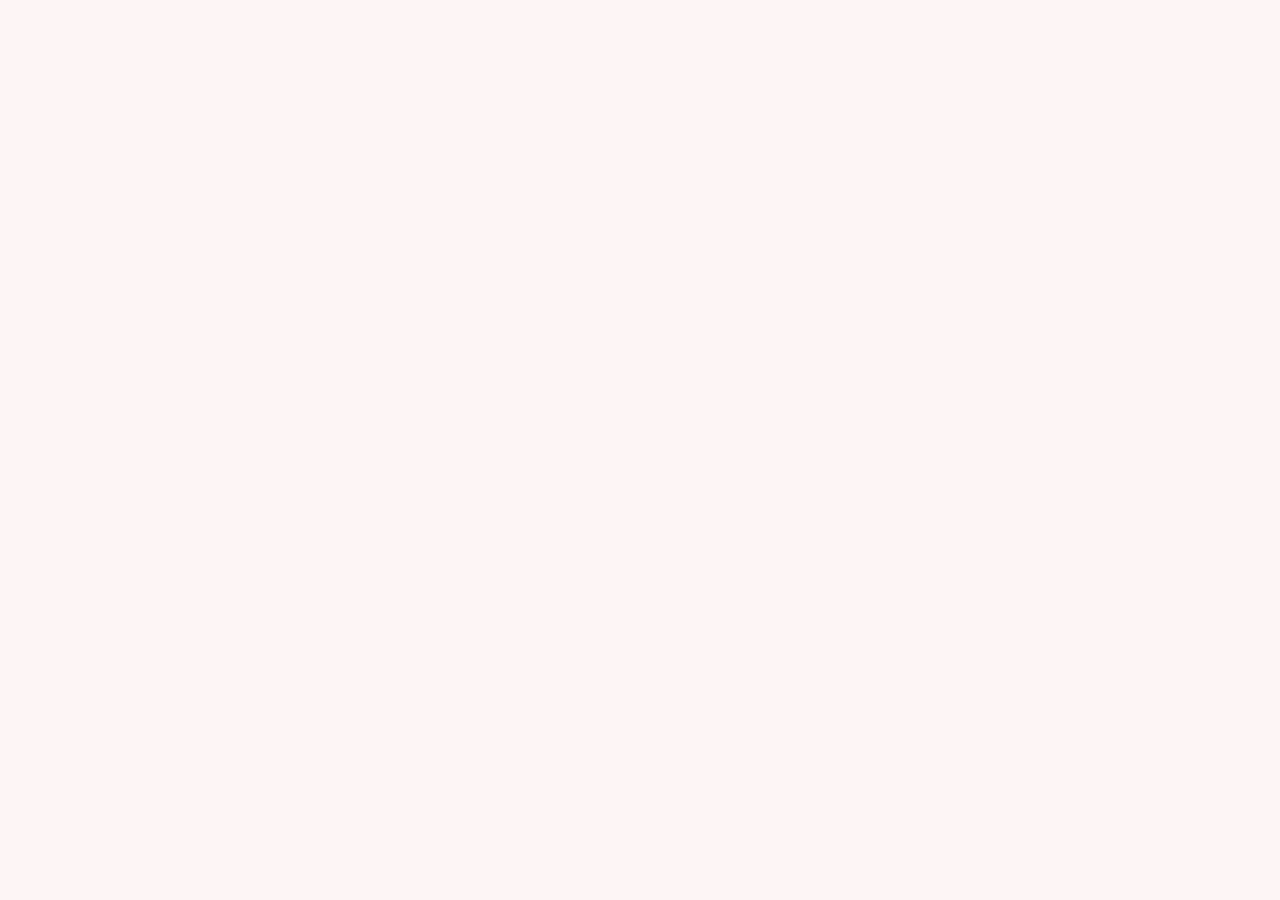
==== index.html @ 5980f00d "hecho" ====
<!DOCTYPE html>
<html lang="en">

<head>
    <meta charset="UTF-8">
    <meta name="viewport" content="width=device-width, initial-scale=1.0">
    <meta name="description" content="El Excusómetro: un archivo divertido de excusas de estudiantes">
    <meta name="keywords" content="excusas, estudiantes, detector, excusómetro">
    <title>Excusómetro | Archivo de excusas </title>
    <link rel="stylesheet" href="estilos.css">
    <title>Excusómetro</title>
    <style>
</head>

<body>
    <header>
        <h1>Archivos estudiante</h1>
        <p>Excusas que necesitan supervisión profesional</p>
        <h1>EL excusómetro</h1>
        <p>Las excusas más típicas de los estudiantes</p>


    </header>

    <nav>
        <a href="#inicio">Inicio</a>
        <a href="#archivo">archivo</a>
        <a href="#protocolo">Protocolo</a>
        <a href="#resultados">Resultados</a>


    </nav>

    <main>
        <section>
            <h2>¿Qué es el Excusómetro?</h2>
            <p>En esta página encontrarás algunas excusas que pueden aparecer durante el curso </p>
            <ul>
                <li>Excusas de estudiantes</li>
                <li>Excusas con los deberes</li>
                <li>Problemas con el ordenador</li>
                <li>Excusas de salud</li>

            <ul>
            
        </section>
        <section id="archivo">
            <h2 id="archivo">Archivo de excusas</h2>
            <p>Estas son algunas de las excusas más comunes que pueden aparecer durante el curso:</p>
            <ol>
                <li>He dejado los deberes en mi casa</li>
                <li>Problemas familiares</li>
                <li>Me olvidado de entregar los deberes</li>
                <li>no tenia tiempo</li>
                <li>me fui a algun lugar y no pude entregarlos</li>
            </ol>
        </section>
        <section class="excusa">
            <h2>No me ha dado tiempo</h2>
            <p>A veces dejan de hacer los deberes por falta de tiempo porque lo dejan para después</p>

        </section>
        <section class="excusa">
            <h2>Problemas con el ordenador</h2>
            <p>Los estudiantes a menudo utilizan el ordenador para realizar sus deberes, y cuando este no funciona correctamente, no pueden entregarlos a tiempo.</p>
       
            </section>
        <section class="excusa">
            <h2>Excusas de salud</h2>
            <p>Algunos estudiantes pueden presentar excusas relacionadas con su salud, lo que les impide participar en las actividades académicas.</p>
        
            </section>
            <h2> Me olvidado de entregar los deberes</h2>
            <p>Algunos estudiantes pueden olvidar entregar sus deberes a tiempo, lo que puede afectar su rendimiento académico.</p>
       
            <section id="protocolo">
            <h2>Consejos para evitar excusas</h2>
            <p>Para evitar excusas, es importante que los estudiantes sigan un protocolo adecuado:</p>
            <ol>
                <li>Planificar el tiempo de estudio y entrega de deberes</li>
                <li>Empezar los trabajos con tiempo</li>
                <li> Mantener un registro de las fechas de entrega</li>
                <li>Comunicarse con el profesor en caso de problemas</li>
            </ol>
    </main>

    <footer>
        <p>Excusómetro - proyecto de clase</p>
    </footer>

</body>

</html>
---- estilos.css ----
@import url('https://fonts.googleapis.com/css2?family=Montserrat:ital,wght@0,100..900;1,100..900&display=swap');


@import url('https://fonts.googleapis.com/css2?family=Bebas+Neue&family=Poppins:wght@400;500;600;700&display=swap');

body {
    margin: 0;
    background-color: rgb(253, 245, 245);
    font-family: "Poppins", sans-serif;
    color: #222;
    line-height: 1.6;
}

h1 {
    font-family: "Bebas Neue", sans-serif;
    color: rgb(237, 203, 172);
    font-size: 3rem;
    font-weight: 700;
    margin: 10px 0;
}

h2 {
    font-family: "Poppins", sans-serif;
    font-size: 1.5rem;
}

p {
    line-height: 1.5;
}

header p {
    font-size: 1.1rem;
    font-weight: bold;
}

header {
    padding: 45px 20px;
    text-align: center;
    background-color: #222;
    color: ghostwhite;
}

main {
    padding: 30px;
    margin: auto;
}

section {
    background-color: ghostwhite;
    padding: 20px;
    margin-bottom: 20px;
}

.como {
    background-color: pink;
}

#comoFunciona {
    color: rgb(255, 251, 212);
}

footer {
    background-color: #f6f0f0;
    padding: 24px;
    text-align: center;
    margin: 0;
}
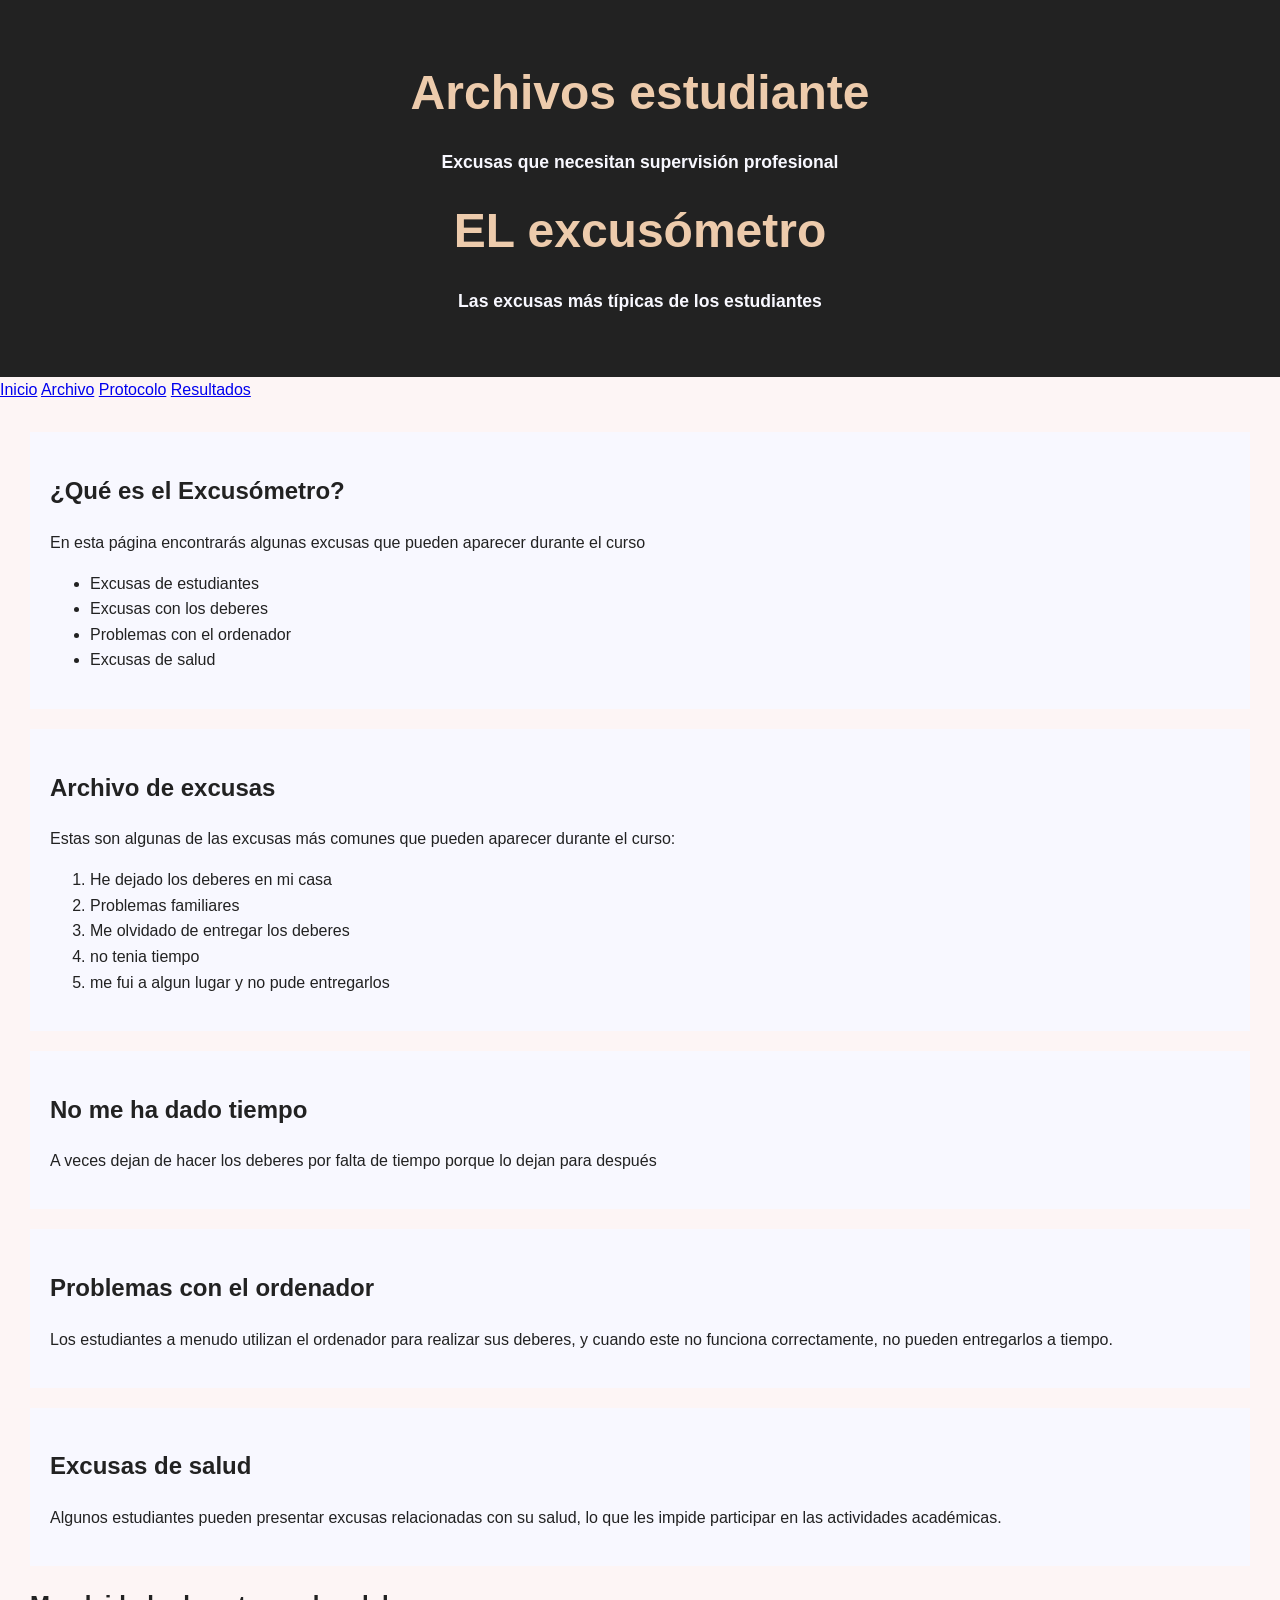
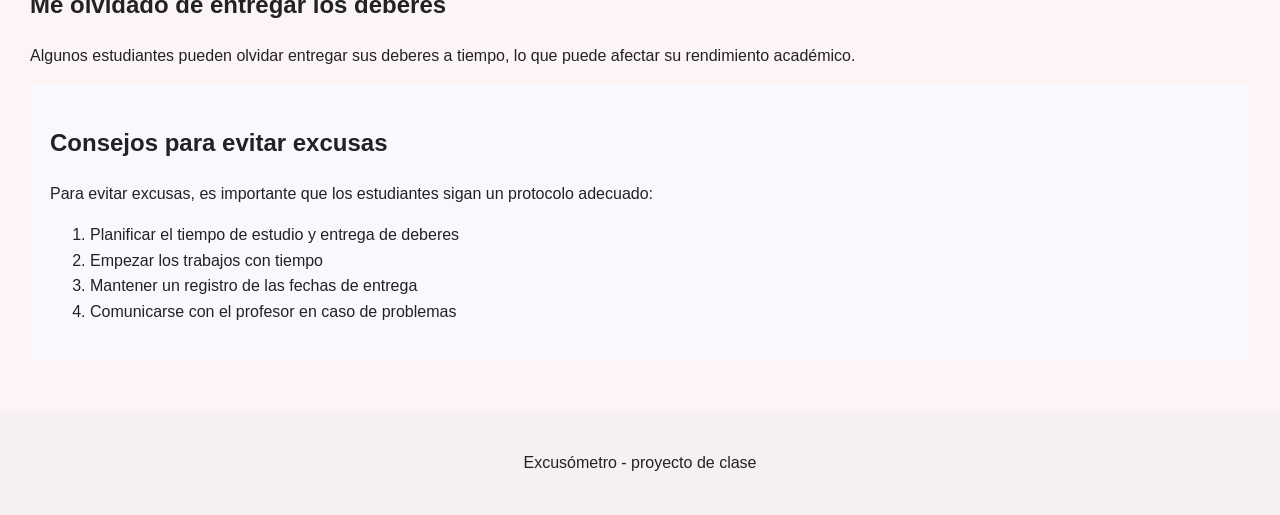
==== commit 56a82457: "cambios" ====
--- a/index.html
+++ b/index.html
@@ -6,11 +6,10 @@
     <meta name="viewport" content="width=device-width, initial-scale=1.0">
     <meta name="description" content="El Excusómetro: un archivo divertido de excusas de estudiantes">
     <meta name="keywords" content="excusas, estudiantes, detector, excusómetro">
-    <title>Excusómetro | Archivo de excusas </title>
+    <title>Excusómetro | Archivo de excusas</title>
     <link rel="stylesheet" href="estilos.css">
-    <title>Excusómetro</title>
-    <style>
 </head>
+
 
 <body>
     <header>
@@ -24,7 +23,7 @@
 
     <nav>
         <a href="#inicio">Inicio</a>
-        <a href="#archivo">archivo</a>
+        <a href="#archivo">Archivo</a>
         <a href="#protocolo">Protocolo</a>
         <a href="#resultados">Resultados</a>
 
@@ -40,8 +39,7 @@
                 <li>Excusas con los deberes</li>
                 <li>Problemas con el ordenador</li>
                 <li>Excusas de salud</li>
-
-            <ul>
+            </ul>
             
         </section>
         <section id="archivo">
--- a/estilos.css
+++ b/estilos.css
@@ -1,67 +1,67 @@
-@import url('https://fonts.googleapis.com/css2?family=Montserrat:ital,wght@0,100..900;1,100..900&display=swap');
-
-
-@import url('https://fonts.googleapis.com/css2?family=Bebas+Neue&family=Poppins:wght@400;500;600;700&display=swap');
-
-body {
-    margin: 0;
-    background-color: rgb(253, 245, 245);
-    font-family: "Poppins", sans-serif;
-    color: #222;
-    line-height: 1.6;
-}
-
-h1 {
-    font-family: "Bebas Neue", sans-serif;
-    color: rgb(237, 203, 172);
-    font-size: 3rem;
-    font-weight: 700;
-    margin: 10px 0;
-}
-
-h2 {
-    font-family: "Poppins", sans-serif;
-    font-size: 1.5rem;
-}
-
-p {
-    line-height: 1.5;
-}
-
-header p {
-    font-size: 1.1rem;
-    font-weight: bold;
-}
-
-header {
-    padding: 45px 20px;
-    text-align: center;
-    background-color: #222;
-    color: ghostwhite;
-}
-
-main {
-    padding: 30px;
-    margin: auto;
-}
-
-section {
-    background-color: ghostwhite;
-    padding: 20px;
-    margin-bottom: 20px;
-}
-
-.como {
-    background-color: pink;
-}
-
-#comoFunciona {
-    color: rgb(255, 251, 212);
-}
-
-footer {
-    background-color: #f6f0f0;
-    padding: 24px;
-    text-align: center;
-    margin: 0;
-}
+@import url('https://fonts.googleapis.com/css2?family=Montserrat:ital,wght@0,100..900;1,100..900&display=swap');
+
+
+@import url('https://fonts.googleapis.com/css2?family=Bebas+Neue&family=Poppins:wght@400;500;600;700&display=swap');
+
+body {
+    margin: 0;
+    background-color: rgb(253, 245, 245);
+    font-family: "Poppins", sans-serif;
+    color: #222;
+    line-height: 1.6;
+}
+
+h1 {
+    font-family: "Bebas Neue", sans-serif;
+    color: rgb(237, 203, 172);
+    font-size: 3rem;
+    font-weight: 700;
+    margin: 10px 0;
+}
+
+h2 {
+    font-family: "Poppins", sans-serif;
+    font-size: 1.5rem;
+}
+
+p {
+    line-height: 1.5;
+}
+
+header p {
+    font-size: 1.1rem;
+    font-weight: bold;
+}
+
+header {
+    padding: 45px 20px;
+    text-align: center;
+    background-color: #222;
+    color: ghostwhite;
+}
+
+main {
+    padding: 30px;
+    margin: auto;
+}
+
+section {
+    background-color: ghostwhite;
+    padding: 20px;
+    margin-bottom: 20px;
+}
+
+.como {
+    background-color: pink;
+}
+
+#comoFunciona {
+    color: rgb(255, 251, 212);
+}
+
+footer {
+    background-color: #f6f0f0;
+    padding: 24px;
+    text-align: center;
+    margin: 0;
+}
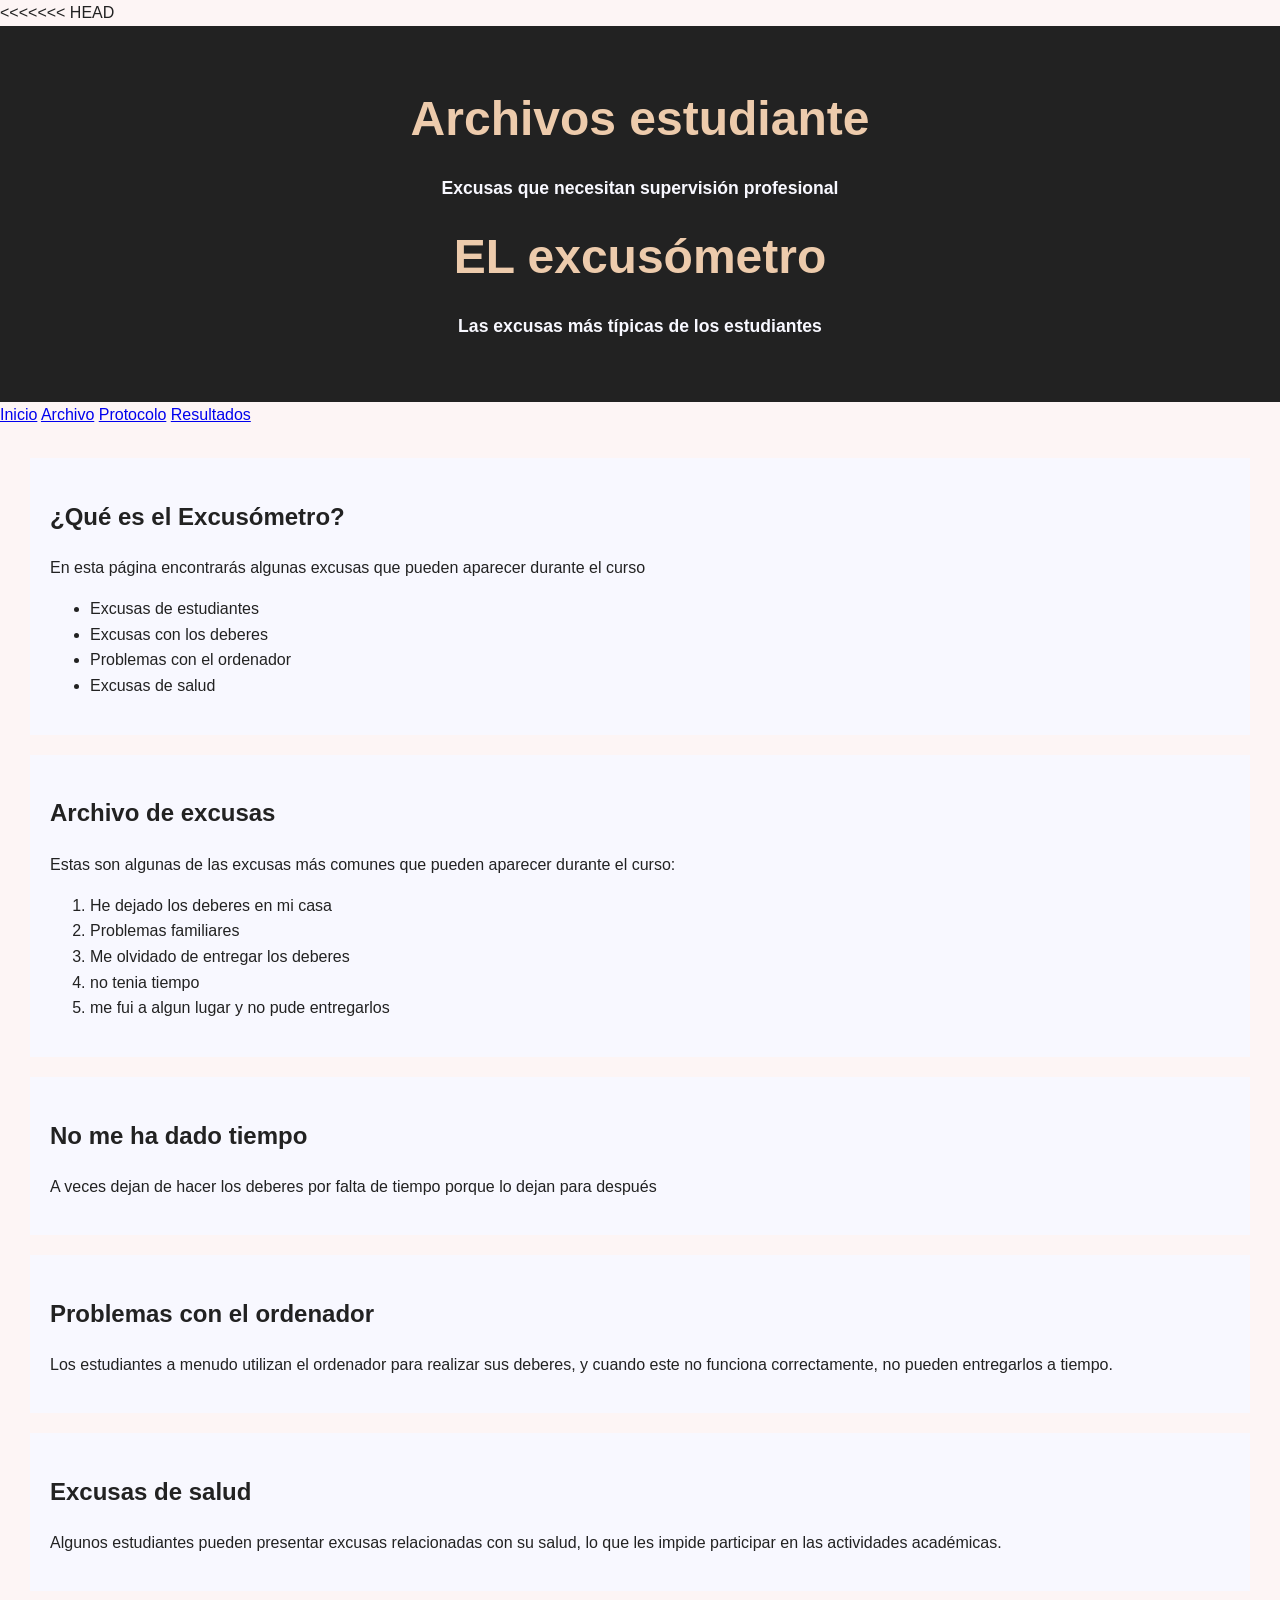
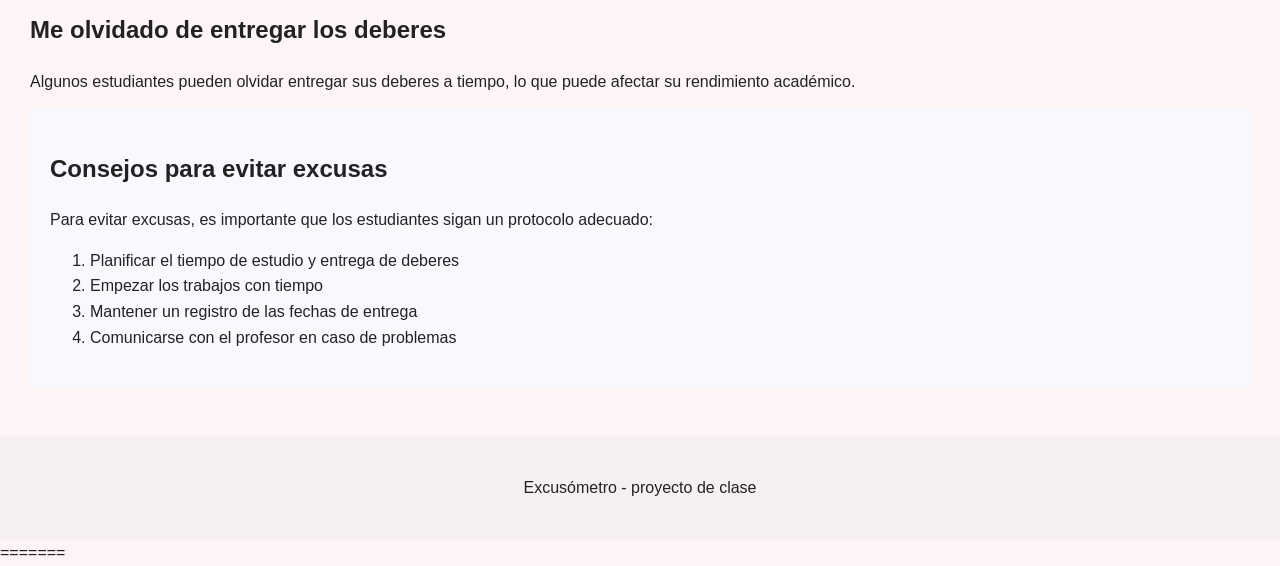
==== commit 158032cc: "Merge branch 'main' of https://github.com/anmoljitk8-commits/SinghAnmoljit_excusometro" ====
--- a/index.html
+++ b/index.html
@@ -1,3 +1,4 @@
+<<<<<<< HEAD
 <!DOCTYPE html>
 <html lang="en">
 
@@ -89,3 +90,98 @@
 </body>
 
 </html>
+=======
+<!DOCTYPE html>
+<html lang="en">
+
+<head>
+    <meta charset="UTF-8">
+    <meta name="viewport" content="width=device-width, initial-scale=1.0">
+    <meta name="description" content="El Excusómetro: un archivo divertido de excusas de estudiantes">
+    <meta name="keywords" content="excusas, estudiantes, detector, excusómetro">
+    <title>Excusómetro | Archivo de excusas </title>
+    <link rel="stylesheet" href="estilos.css">
+    <title>Excusómetro</title>
+    <style>
+</head>
+
+<body>
+    <header>
+        <h1>Archivos estudiante</h1>
+        <p>Excusas que necesitan supervisión profesional</p>
+        <h1>EL excusómetro</h1>
+        <p>Las excusas más típicas de los estudiantes</p>
+
+
+    </header>
+
+    <nav>
+        <a href="#inicio">Inicio</a>
+        <a href="#archivo">archivo</a>
+        <a href="#protocolo">Protocolo</a>
+        <a href="#resultados">Resultados</a>
+
+
+    </nav>
+
+    <main>
+        <section>
+            <h2>¿Qué es el Excusómetro?</h2>
+            <p>En esta página encontrarás algunas excusas que pueden aparecer durante el curso </p>
+            <ul>
+                <li>Excusas de estudiantes</li>
+                <li>Excusas con los deberes</li>
+                <li>Problemas con el ordenador</li>
+                <li>Excusas de salud</li>
+
+            <ul>
+            
+        </section>
+        <section id="archivo">
+            <h2 id="archivo">Archivo de excusas</h2>
+            <p>Estas son algunas de las excusas más comunes que pueden aparecer durante el curso:</p>
+            <ol>
+                <li>He dejado los deberes en mi casa</li>
+                <li>Problemas familiares</li>
+                <li>Me olvidado de entregar los deberes</li>
+                <li>no tenia tiempo</li>
+                <li>me fui a algun lugar y no pude entregarlos</li>
+            </ol>
+        </section>
+        <section class="excusa">
+            <h2>No me ha dado tiempo</h2>
+            <p>A veces dejan de hacer los deberes por falta de tiempo porque lo dejan para después</p>
+
+        </section>
+        <section class="excusa">
+            <h2>Problemas con el ordenador</h2>
+            <p>Los estudiantes a menudo utilizan el ordenador para realizar sus deberes, y cuando este no funciona correctamente, no pueden entregarlos a tiempo.</p>
+       
+            </section>
+        <section class="excusa">
+            <h2>Excusas de salud</h2>
+            <p>Algunos estudiantes pueden presentar excusas relacionadas con su salud, lo que les impide participar en las actividades académicas.</p>
+        
+            </section>
+            <h2> Me olvidado de entregar los deberes</h2>
+            <p>Algunos estudiantes pueden olvidar entregar sus deberes a tiempo, lo que puede afectar su rendimiento académico.</p>
+       
+            <section id="protocolo">
+            <h2>Consejos para evitar excusas</h2>
+            <p>Para evitar excusas, es importante que los estudiantes sigan un protocolo adecuado:</p>
+            <ol>
+                <li>Planificar el tiempo de estudio y entrega de deberes</li>
+                <li>Empezar los trabajos con tiempo</li>
+                <li> Mantener un registro de las fechas de entrega</li>
+                <li>Comunicarse con el profesor en caso de problemas</li>
+            </ol>
+    </main>
+
+    <footer>
+        <p>Excusómetro - proyecto de clase</p>
+    </footer>
+
+</body>
+
+</html>
+>>>>>>> 48a0e4c05bb5cb606370cf3d70b8c6904ac46598
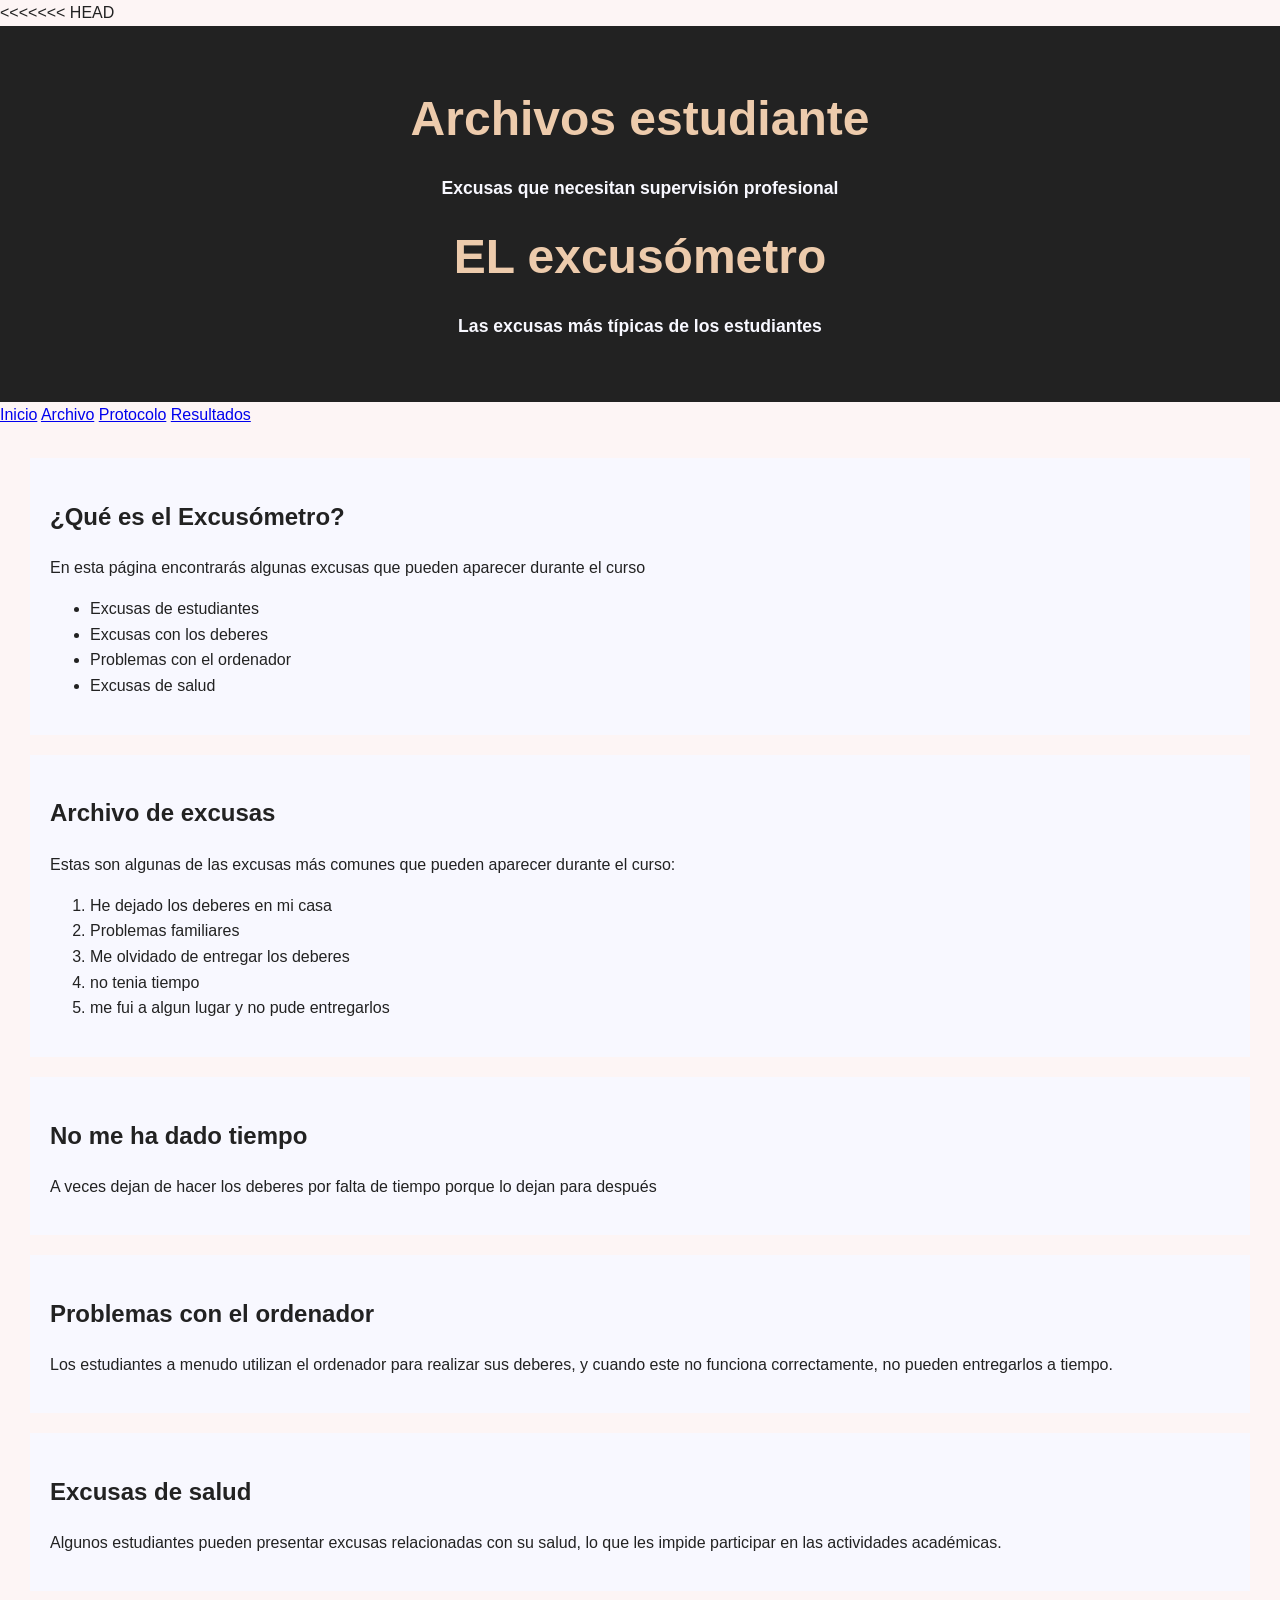
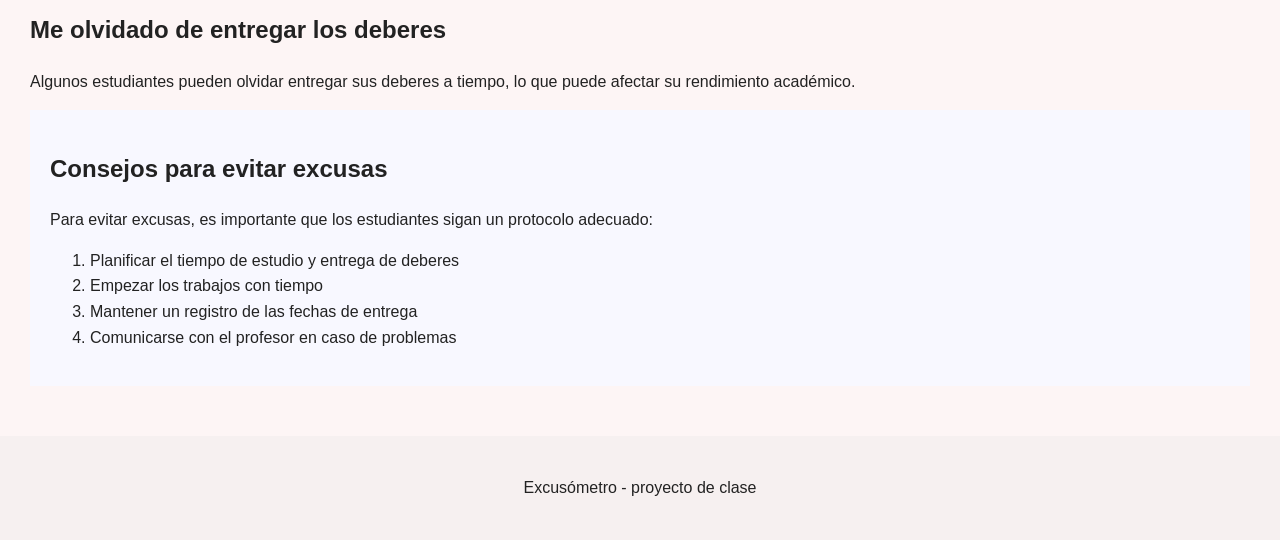
==== commit 77815872: "hecho 2" ====
--- a/index.html
+++ b/index.html
@@ -90,98 +90,3 @@
 </body>
 
 </html>
-=======
-<!DOCTYPE html>
-<html lang="en">
-
-<head>
-    <meta charset="UTF-8">
-    <meta name="viewport" content="width=device-width, initial-scale=1.0">
-    <meta name="description" content="El Excusómetro: un archivo divertido de excusas de estudiantes">
-    <meta name="keywords" content="excusas, estudiantes, detector, excusómetro">
-    <title>Excusómetro | Archivo de excusas </title>
-    <link rel="stylesheet" href="estilos.css">
-    <title>Excusómetro</title>
-    <style>
-</head>
-
-<body>
-    <header>
-        <h1>Archivos estudiante</h1>
-        <p>Excusas que necesitan supervisión profesional</p>
-        <h1>EL excusómetro</h1>
-        <p>Las excusas más típicas de los estudiantes</p>
-
-
-    </header>
-
-    <nav>
-        <a href="#inicio">Inicio</a>
-        <a href="#archivo">archivo</a>
-        <a href="#protocolo">Protocolo</a>
-        <a href="#resultados">Resultados</a>
-
-
-    </nav>
-
-    <main>
-        <section>
-            <h2>¿Qué es el Excusómetro?</h2>
-            <p>En esta página encontrarás algunas excusas que pueden aparecer durante el curso </p>
-            <ul>
-                <li>Excusas de estudiantes</li>
-                <li>Excusas con los deberes</li>
-                <li>Problemas con el ordenador</li>
-                <li>Excusas de salud</li>
-
-            <ul>
-            
-        </section>
-        <section id="archivo">
-            <h2 id="archivo">Archivo de excusas</h2>
-            <p>Estas son algunas de las excusas más comunes que pueden aparecer durante el curso:</p>
-            <ol>
-                <li>He dejado los deberes en mi casa</li>
-                <li>Problemas familiares</li>
-                <li>Me olvidado de entregar los deberes</li>
-                <li>no tenia tiempo</li>
-                <li>me fui a algun lugar y no pude entregarlos</li>
-            </ol>
-        </section>
-        <section class="excusa">
-            <h2>No me ha dado tiempo</h2>
-            <p>A veces dejan de hacer los deberes por falta de tiempo porque lo dejan para después</p>
-
-        </section>
-        <section class="excusa">
-            <h2>Problemas con el ordenador</h2>
-            <p>Los estudiantes a menudo utilizan el ordenador para realizar sus deberes, y cuando este no funciona correctamente, no pueden entregarlos a tiempo.</p>
-       
-            </section>
-        <section class="excusa">
-            <h2>Excusas de salud</h2>
-            <p>Algunos estudiantes pueden presentar excusas relacionadas con su salud, lo que les impide participar en las actividades académicas.</p>
-        
-            </section>
-            <h2> Me olvidado de entregar los deberes</h2>
-            <p>Algunos estudiantes pueden olvidar entregar sus deberes a tiempo, lo que puede afectar su rendimiento académico.</p>
-       
-            <section id="protocolo">
-            <h2>Consejos para evitar excusas</h2>
-            <p>Para evitar excusas, es importante que los estudiantes sigan un protocolo adecuado:</p>
-            <ol>
-                <li>Planificar el tiempo de estudio y entrega de deberes</li>
-                <li>Empezar los trabajos con tiempo</li>
-                <li> Mantener un registro de las fechas de entrega</li>
-                <li>Comunicarse con el profesor en caso de problemas</li>
-            </ol>
-    </main>
-
-    <footer>
-        <p>Excusómetro - proyecto de clase</p>
-    </footer>
-
-</body>
-
-</html>
->>>>>>> 48a0e4c05bb5cb606370cf3d70b8c6904ac46598
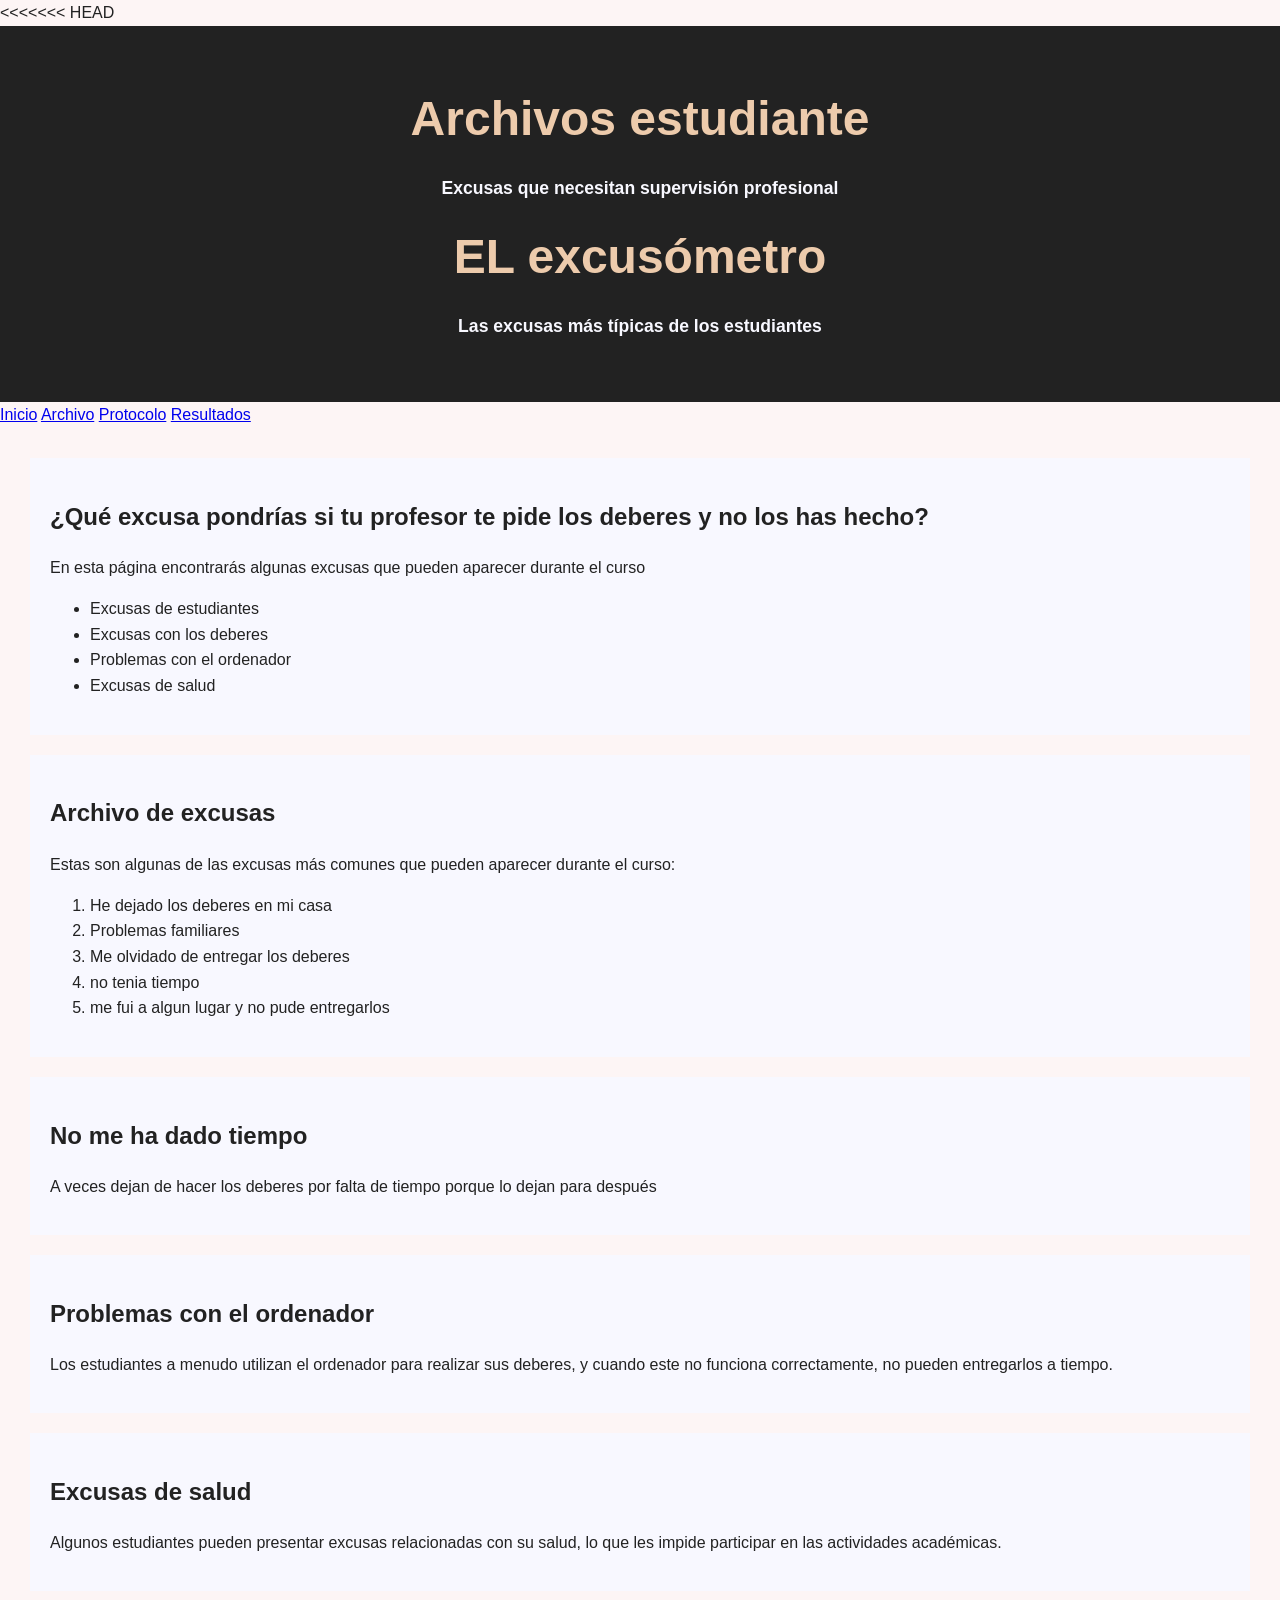
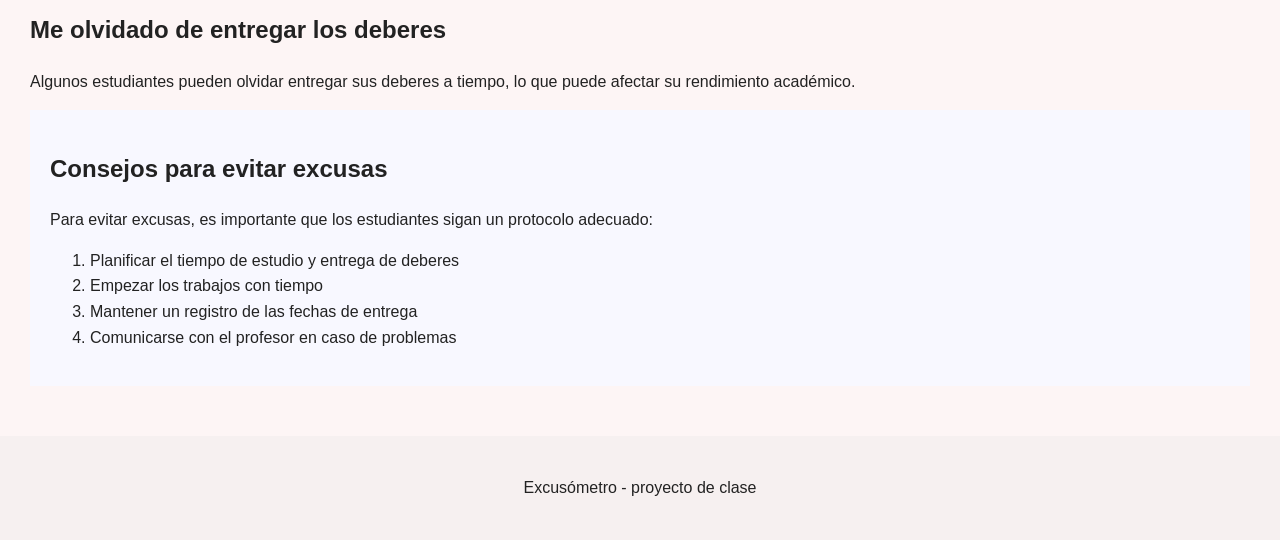
==== commit 244d5129: "Update heading text in index.html" ====
--- a/index.html
+++ b/index.html
@@ -33,7 +33,7 @@
 
     <main>
         <section>
-            <h2>¿Qué es el Excusómetro?</h2>
+            <h2>¿Qué excusa pondrías si tu profesor te pide los deberes y no los has hecho?</h2>
             <p>En esta página encontrarás algunas excusas que pueden aparecer durante el curso </p>
             <ul>
                 <li>Excusas de estudiantes</li>
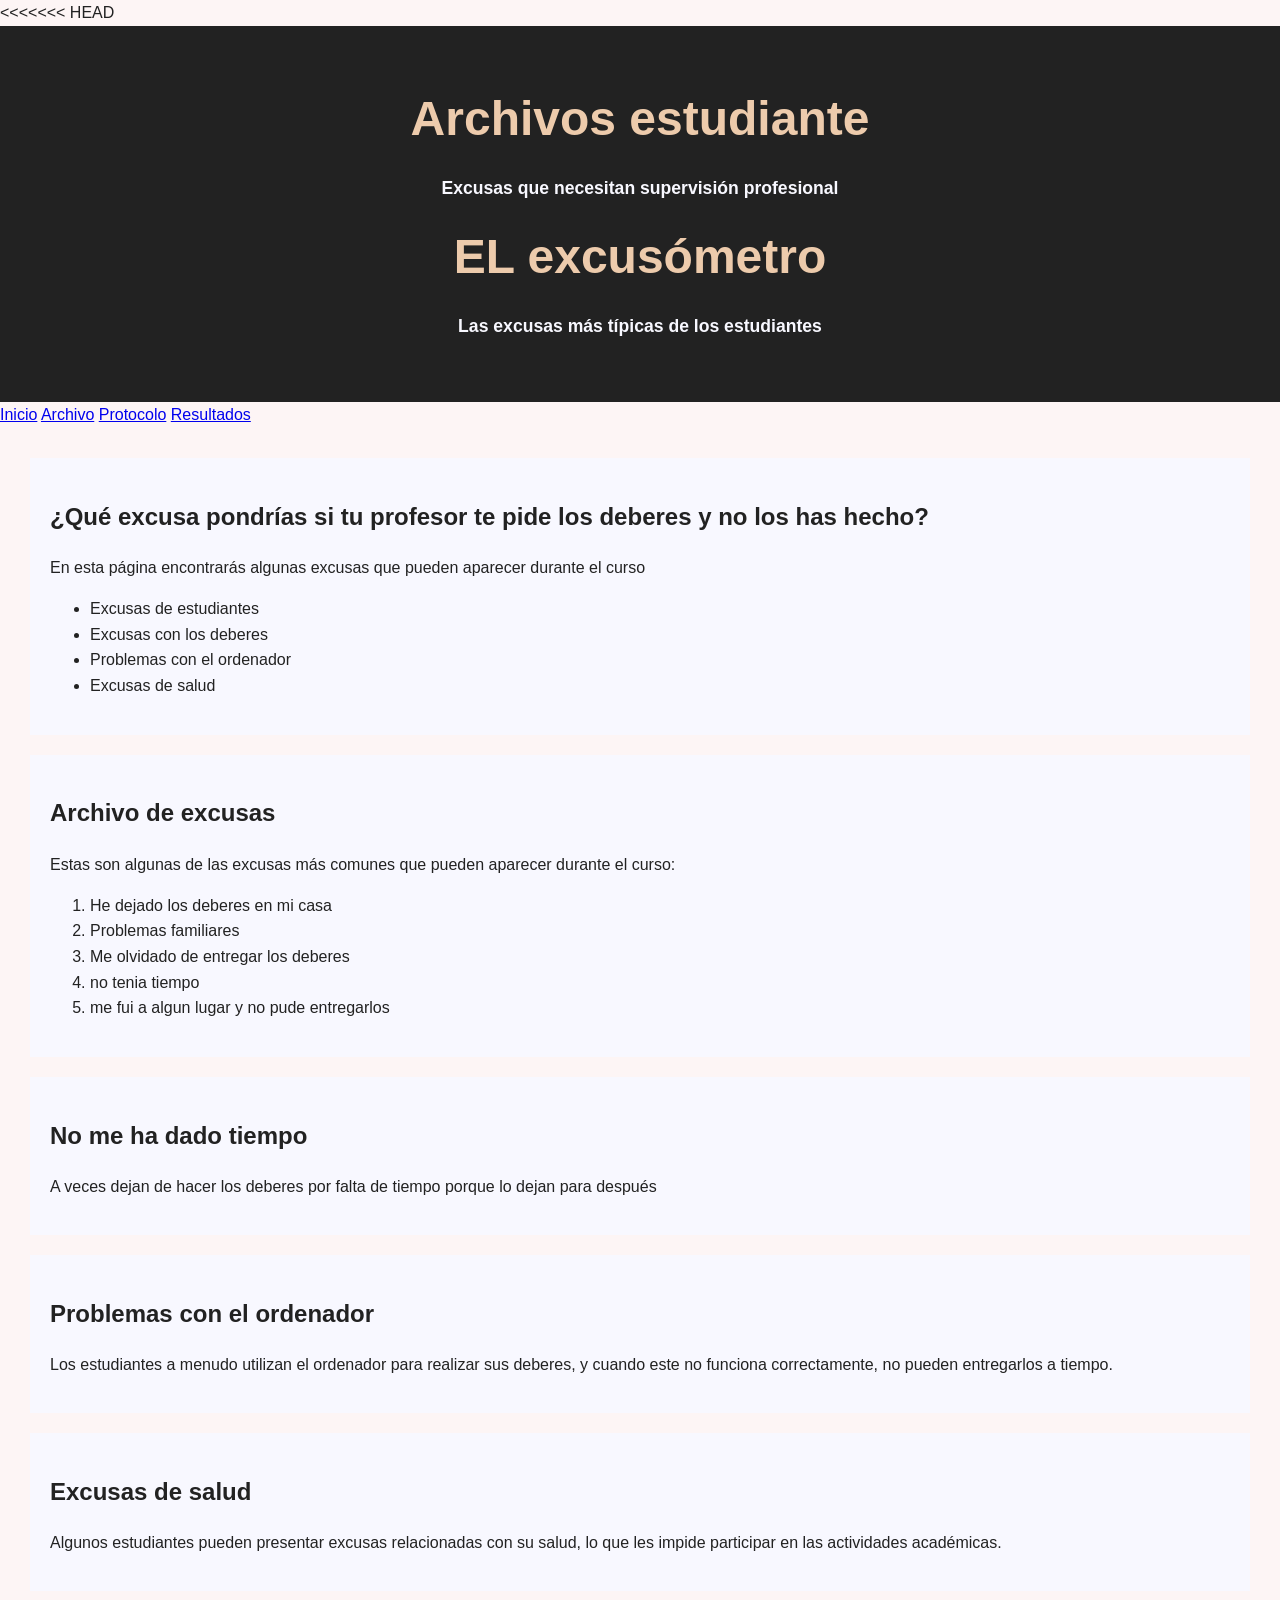
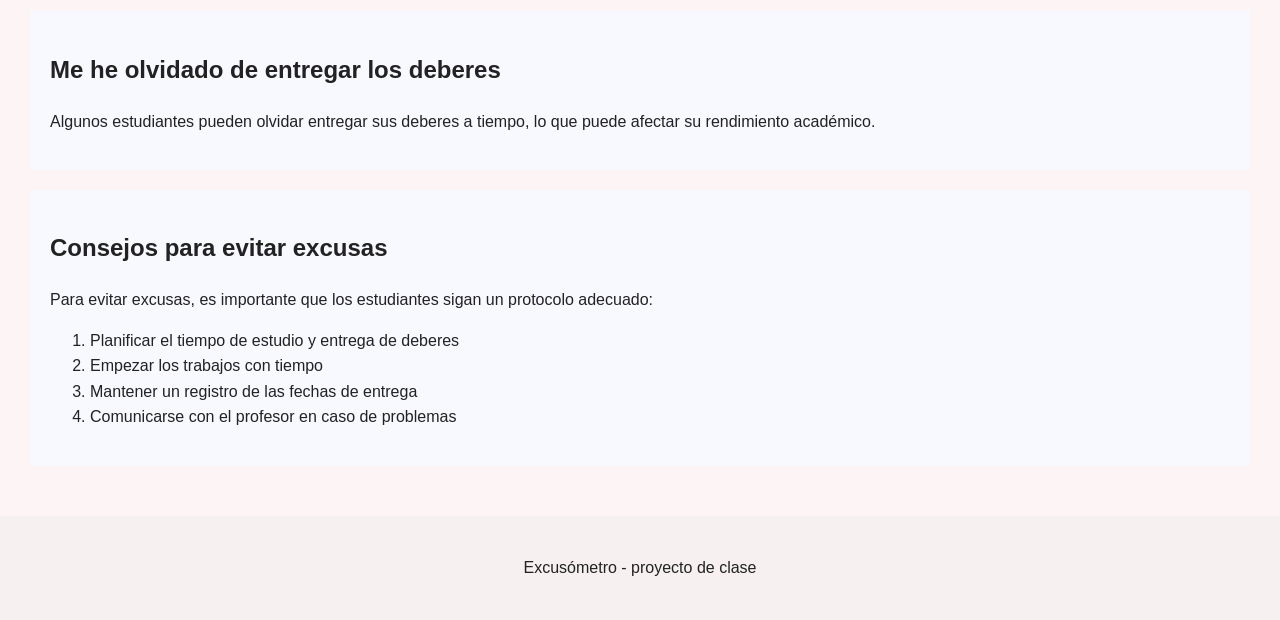
==== commit f6c2607b: "Fix typo in excuse section heading" ====
--- a/index.html
+++ b/index.html
@@ -67,11 +67,11 @@
         <section class="excusa">
             <h2>Excusas de salud</h2>
             <p>Algunos estudiantes pueden presentar excusas relacionadas con su salud, lo que les impide participar en las actividades académicas.</p>
-        
-            </section>
-            <h2> Me olvidado de entregar los deberes</h2>
-            <p>Algunos estudiantes pueden olvidar entregar sus deberes a tiempo, lo que puede afectar su rendimiento académico.</p>
-       
+      </section>
+        <section class="excusa">
+             <h2>Me he olvidado de entregar los deberes</h2>
+             <p>Algunos estudiantes pueden olvidar entregar sus deberes a tiempo, lo que puede afectar su rendimiento académico.</p>
+</section>
             <section id="protocolo">
             <h2>Consejos para evitar excusas</h2>
             <p>Para evitar excusas, es importante que los estudiantes sigan un protocolo adecuado:</p>
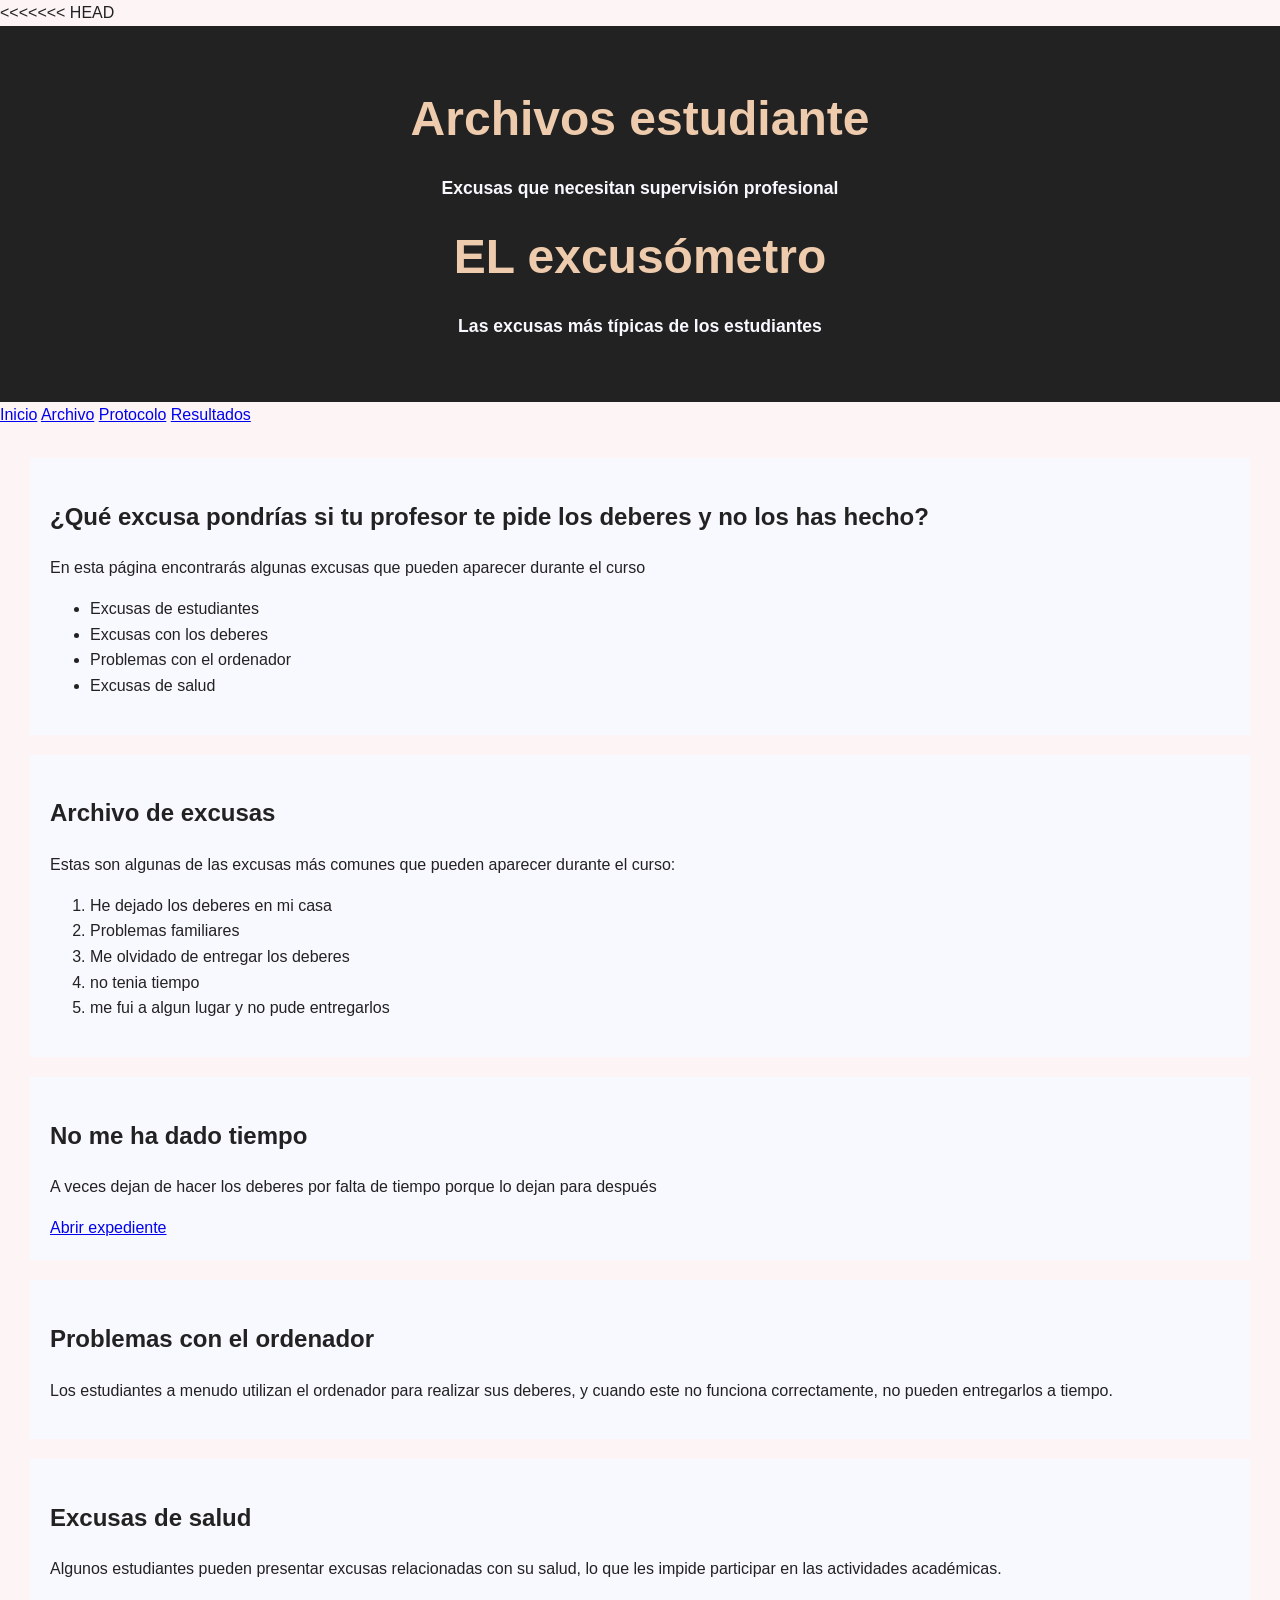
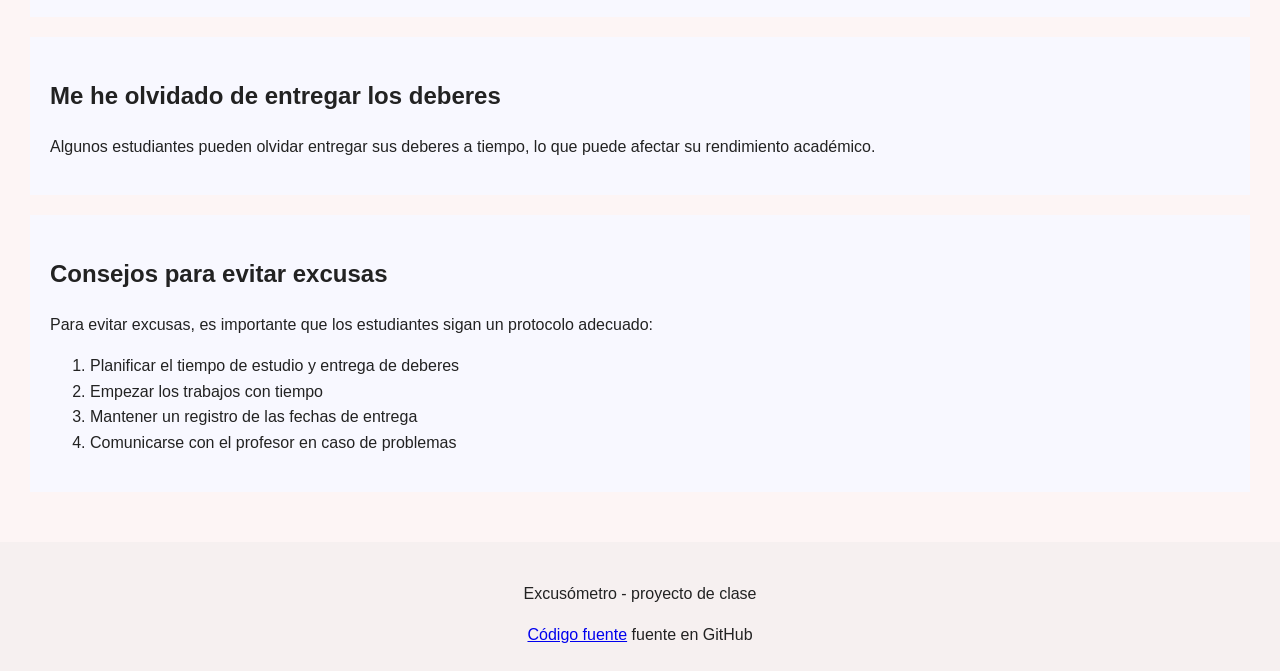
==== commit 9861b88b: "now" ====
--- a/index.html
+++ b/index.html
@@ -57,6 +57,7 @@
         <section class="excusa">
             <h2>No me ha dado tiempo</h2>
             <p>A veces dejan de hacer los deberes por falta de tiempo porque lo dejan para después</p>
+            <a href="paginas/expediente.html">Abrir expediente</a>
 
         </section>
         <section class="excusa">
@@ -85,6 +86,8 @@
 
     <footer>
         <p>Excusómetro - proyecto de clase</p>
+        <a href="https://github.com/anmoljitk8-commits/SinghAnmoljit_excusometro/tree/desarollo" target="_blank">Código fuente</a>
+         fuente en GitHub
     </footer>
 
 </body>
